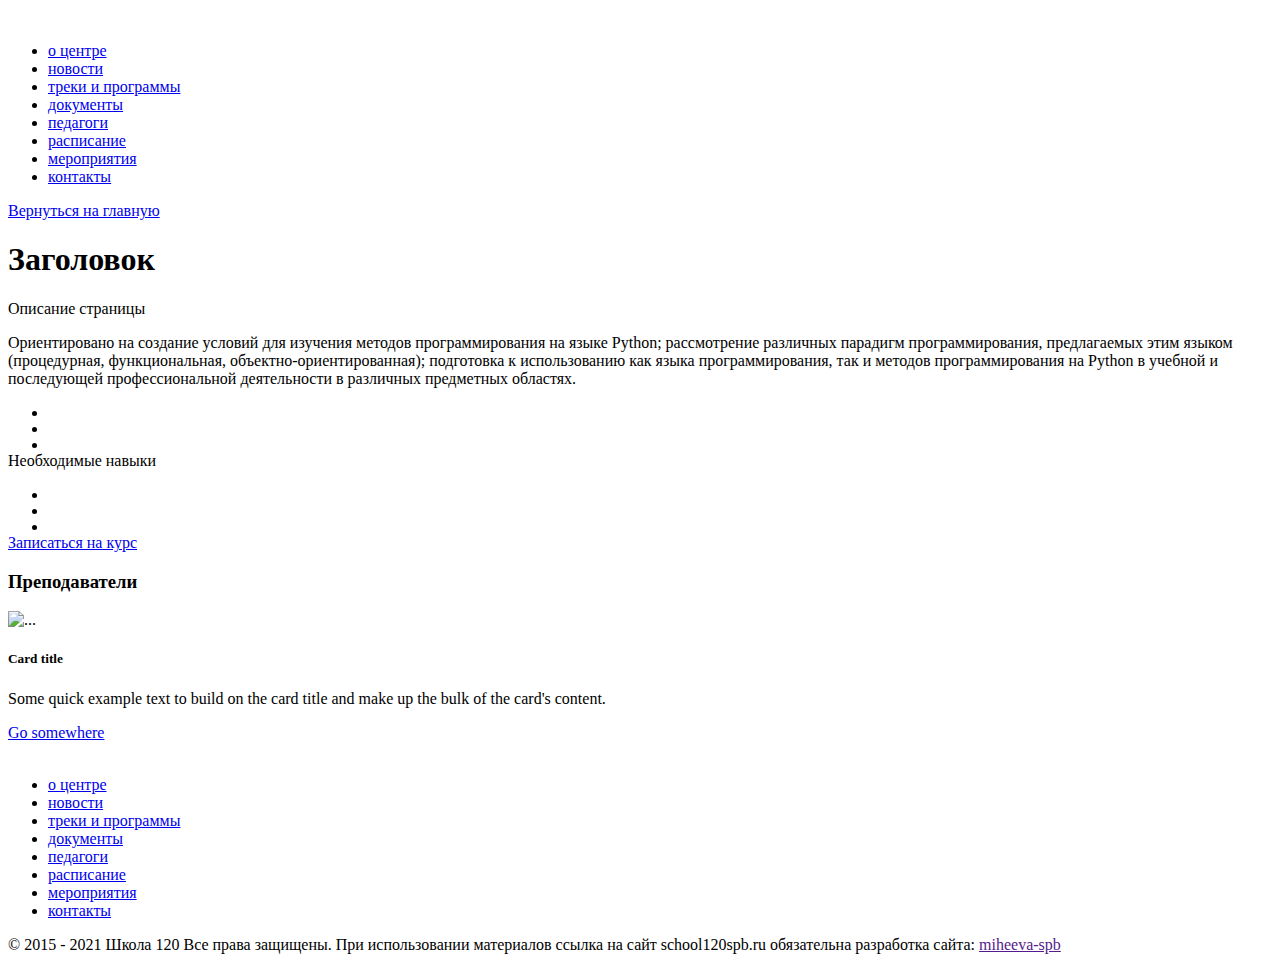
==== second.html @ eb3f451c "index layout" ====
<!doctype html>
<html lang="en">
<head>
    <meta charset="UTF-8">
    <meta name="viewport"
          content="width=device-width, user-scalable=no, initial-scale=1.0, maximum-scale=1.0, minimum-scale=1.0">
    <meta http-equiv="X-UA-Compatible" content="ie=edge">
    <title>Document</title>
    <link rel="stylesheet" href="css/main.css">
</head>
<body>
<header>
    <nav class="navbar navbar-light bg-light">
        <div class="container-fluid">
            <a class="navbar-brand">
                <img src="img/Group%2053.svg" alt="">
                <img src="img/Group%2052.svg" alt="">
            </a>
            <ul class="navbar-nav">
                <li class="nav-item">
                    <a class="nav-link" href="#">о центре</a>
                </li>
                <li class="nav-item">
                    <a class="nav-link" href="#">новости</a>
                </li>
                <li class="nav-item">
                    <a class="nav-link" href="#">треки и программы</a>
                </li>
                <li class="nav-item">
                    <a class="nav-link" href="#">документы</a>
                </li>
                <li class="nav-item">
                    <a class="nav-link" href="#">педагоги</a>
                </li>
                <li class="nav-item">
                    <a class="nav-link" href="#">расписание</a>
                </li>
                <li class="nav-item">
                    <a class="nav-link" href="#">мероприятия</a>
                </li>
                <li class="nav-item">
                    <a class="nav-link" href="#">контакты</a>
                </li>
            </ul>
        </div>
    </nav>
</header>
   <acide>
       <a href="#">Вернуться на главную</a>
   </acide>
    <main>
        <div class="container">
            <div class="row">
                <div class="col-12">
                    <h1>Заголовок</h1>
                    <p>Описание страницы</p>
                </div>
            </div>
            <div class="row">
                <div class="col-12">
                    <div class="text">
                        <p>
                            Ориентировано на создание условий для изучения методов программирования на языке Python; рассмотрение различных парадигм программирования, предлагаемых этим языком (процедурная, функциональная, объектно-ориентированная); подготовка к использованию как языка программирования, так и методов программирования на Python в учебной и последующей профессиональной деятельности в различных предметных областях.
                        </p>
                    </div>
                </div>
            </div>
            <div class="row">
                <div class="col-6">
                    <ul>
                        <li><i>
                            <p></p>
                            <span></span></i></li>
                        <li><i>
                            <p></p>
                            <span></span></i></li>
                        <li><i>
                            <p></p>
                            <span></span></i></li>
                    </ul>
                </div>
                <div class="col-6">
                    <p>Необходимые навыки</p>
                    <ul>
                        <li><i>
                            <p></p>
                            <span></span></i></li>
                        <li><i>
                            <p></p>
                            <span></span></i></li>
                        <li><i>
                            <p></p>
                            <span></span></i></li>
                    </ul>
                </div>
            </div>
            <div class="row">
                <a href="#">Записаться на курс</a>
            </div>
            <div class="row">
                <h3>Преподаватели</h3>
            </div>
            <div class="row">
                <div class="col-3">
                    <div class="card">
                        <img src="..." class="card-img-top" alt="...">
                        <div class="card-body">
                            <h5 class="card-title">Card title</h5>
                            <p class="card-text">Some quick example text to build on the card title and make up the bulk of the card's content.</p>
                            <a href="#" class="btn btn-primary">Go somewhere</a>
                        </div>
                    </div>
                </div>
            </div>
        </div>
    </main>
<footer>
    <nav class="navbar navbar-light bg-light">
        <div class="container-fluid">
            <a class="navbar-brand">
                <img src="img/Group%2053.svg" alt="">
                <img src="img/Group%2052.svg" alt="">
            </a>
            <ul class="navbar-nav">
                <li class="nav-item">
                    <a class="nav-link" href="#">о центре</a>
                </li>
                <li class="nav-item">
                    <a class="nav-link" href="#">новости</a>
                </li>
                <li class="nav-item">
                    <a class="nav-link" href="#">треки и программы</a>
                </li>
                <li class="nav-item">
                    <a class="nav-link" href="#">документы</a>
                </li>
                <li class="nav-item">
                    <a class="nav-link" href="#">педагоги</a>
                </li>
                <li class="nav-item">
                    <a class="nav-link" href="#">расписание</a>
                </li>
                <li class="nav-item">
                    <a class="nav-link" href="#">мероприятия</a>
                </li>
                <li class="nav-item">
                    <a class="nav-link" href="#">контакты</a>
                </li>
            </ul>
        </div>
    </nav>
    <div class="copyright">
        <span>
            © 2015 - 2021 Школа 120
        </span>
        <span>
            Все права защищены. При использовании материалов ссылка на сайт school120spb.ru обязательна
        </span>
        <span>разработка сайта: <a href="">miheeva-spb</a></span>
    </div>
</footer>
</body>
</html>
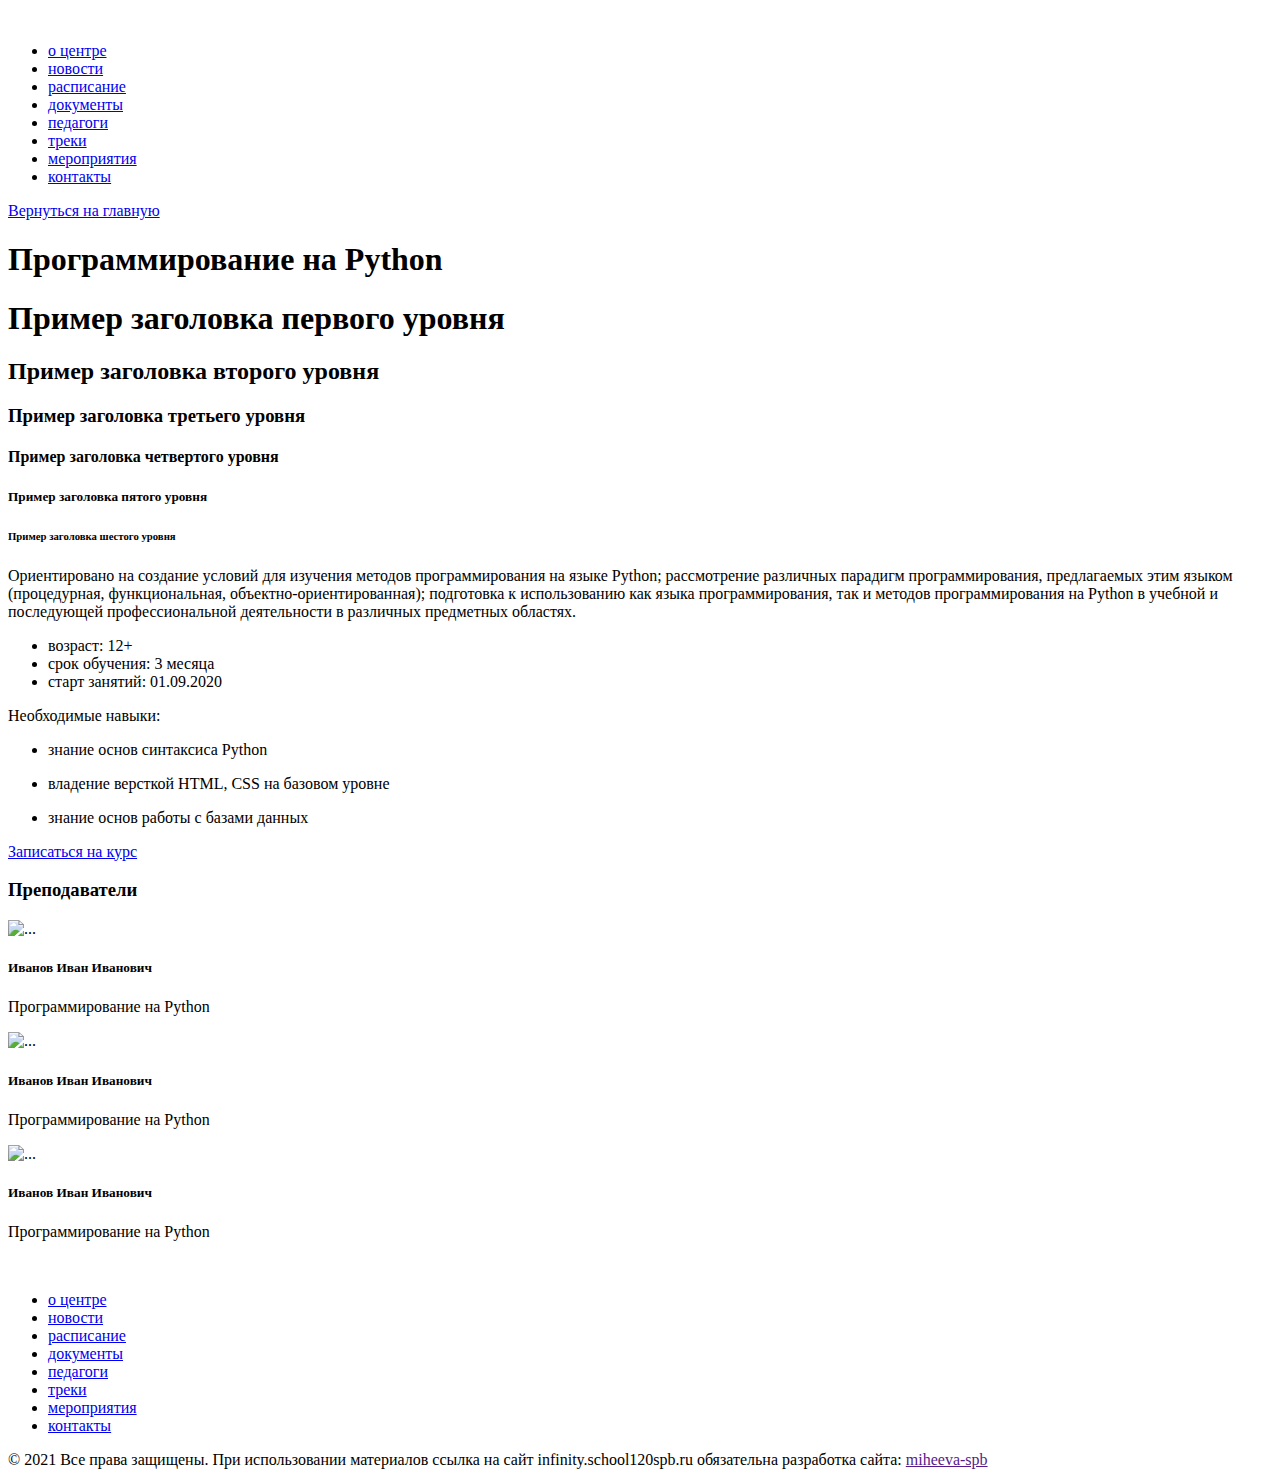
==== commit 344d1129: "all" ====
--- a/second.html
+++ b/second.html
@@ -9,12 +9,12 @@
     <link rel="stylesheet" href="css/main.css">
 </head>
 <body>
-<header>
-    <nav class="navbar navbar-light bg-light">
-        <div class="container-fluid">
+<header class="second-header">
+    <nav class="navbar navbar-light">
+        <div class="container main-menu">
             <a class="navbar-brand">
-                <img src="img/Group%2053.svg" alt="">
-                <img src="img/Group%2052.svg" alt="">
+                <img class="img-npo" src="img/Group%2053.svg" alt="">
+                <img class="img-120" src="img/Group%2052.svg" alt="">
             </a>
             <ul class="navbar-nav">
                 <li class="nav-item">
@@ -24,7 +24,7 @@
                     <a class="nav-link" href="#">новости</a>
                 </li>
                 <li class="nav-item">
-                    <a class="nav-link" href="#">треки и программы</a>
+                    <a class="nav-link" href="#">расписание</a>
                 </li>
                 <li class="nav-item">
                     <a class="nav-link" href="#">документы</a>
@@ -33,7 +33,7 @@
                     <a class="nav-link" href="#">педагоги</a>
                 </li>
                 <li class="nav-item">
-                    <a class="nav-link" href="#">расписание</a>
+                    <a class="nav-link" href="#">треки</a>
                 </li>
                 <li class="nav-item">
                     <a class="nav-link" href="#">мероприятия</a>
@@ -45,119 +45,161 @@
         </div>
     </nav>
 </header>
-   <acide>
-       <a href="#">Вернуться на главную</a>
-   </acide>
-    <main>
-        <div class="container">
-            <div class="row">
-                <div class="col-12">
-                    <h1>Заголовок</h1>
-                    <p>Описание страницы</p>
-                </div>
-            </div>
-            <div class="row">
-                <div class="col-12">
-                    <div class="text">
-                        <p>
-                            Ориентировано на создание условий для изучения методов программирования на языке Python; рассмотрение различных парадигм программирования, предлагаемых этим языком (процедурная, функциональная, объектно-ориентированная); подготовка к использованию как языка программирования, так и методов программирования на Python в учебной и последующей профессиональной деятельности в различных предметных областях.
-                        </p>
-                    </div>
-                </div>
-            </div>
-            <div class="row">
-                <div class="col-6">
-                    <ul>
-                        <li><i>
-                            <p></p>
-                            <span></span></i></li>
-                        <li><i>
-                            <p></p>
-                            <span></span></i></li>
-                        <li><i>
-                            <p></p>
-                            <span></span></i></li>
-                    </ul>
-                </div>
-                <div class="col-6">
-                    <p>Необходимые навыки</p>
-                    <ul>
-                        <li><i>
-                            <p></p>
-                            <span></span></i></li>
-                        <li><i>
-                            <p></p>
-                            <span></span></i></li>
-                        <li><i>
-                            <p></p>
-                            <span></span></i></li>
-                    </ul>
-                </div>
-            </div>
-            <div class="row">
-                <a href="#">Записаться на курс</a>
-            </div>
-            <div class="row">
-                <h3>Преподаватели</h3>
-            </div>
-            <div class="row">
-                <div class="col-3">
-                    <div class="card">
-                        <img src="..." class="card-img-top" alt="...">
-                        <div class="card-body">
-                            <h5 class="card-title">Card title</h5>
-                            <p class="card-text">Some quick example text to build on the card title and make up the bulk of the card's content.</p>
-                            <a href="#" class="btn btn-primary">Go somewhere</a>
+<main class="main-second">
+    <div class="container">
+        <div class="row reverse">
+            <acide class="acide col-xxl-3 col-xl-3 col-lg-3 col-md-12 col-sm-12 col-12">
+                <a class="link-return" href="#"><i class="icon arrow"></i>Вернуться на главную</a>
+            </acide>
+            <div class="main col-xxl-9 col-xl-9 col-lg-9 col-md-12 col-sm-12 col-12">
+                <div class="row">
+                    <div class="col-12">
+                        <h1>Программирование на Python</h1>
+<!--                        <p>Описание страницы</p>-->
+                    </div>
+                </div>
+                <div class="row">
+                    <div class="col-12">
+                        <div class="text">
+                            <h1>Пример заголовка первого уровня</h1>
+                            <h2>Пример заголовка второго уровня</h2>
+                            <h3>Пример заголовка третьего уровня</h3>
+                            <h4>Пример заголовка четвертого уровня</h4>
+                            <h5>Пример заголовка пятого уровня</h5>
+                            <h6>Пример заголовка шестого уровня</h6>
+                            <p>
+                                Ориентировано на создание условий для изучения методов программирования на языке Python; рассмотрение различных парадигм программирования, предлагаемых этим языком (процедурная, функциональная, объектно-ориентированная); подготовка к использованию как языка программирования, так и методов программирования на Python в учебной и последующей профессиональной деятельности в различных предметных областях.
+                            </p>
+                        </div>
+                    </div>
+                </div>
+                <div class="row">
+                    <div class="col-xxl-6 col-xl-6 col-lg-12 col-md-12 col-sm-12 col-12">
+                        <p></p>
+                        <ul class="course-info-list">
+                            <li class="course-info-list__item">
+                                <i class="course-info-list__icon age"></i>
+                                <span class="course-info-list__text">
+                                    возраст: 12+
+                                </span>
+                            </li>
+                            <li class="course-info-list__item">
+                                <i class="course-info-list__icon time"></i>
+                                <span class="course-info-list__text">
+                                    срок обучения: 3 месяца
+                                </span>
+                            </li>
+                            <li class="course-info-list__item">
+                                <i class="course-info-list__icon date"></i>
+                                <span class="course-info-list__text">
+                                    старт занятий: 01.09.2020
+                                </span>
+                            </li>
+                        </ul>
+                    </div>
+                    <div class="col-xxl-6 col-xl-6 col-lg-12 col-md-12 col-sm-12 col-12">
+                        <p class="course-info-list-header">Необходимые навыки:</p>
+                        <ul class="course-info-list skills">
+                            <li class="course-info-list__item">
+                                <p class="course-info-list__text">знание основ синтаксиса Python</p>
+                            </li>
+                            <li class="course-info-list__item">
+                                <p class="course-info-list__text">владение версткой HTML, CSS на базовом уровне</p>
+                            </li>
+                            <li class="course-info-list__item">
+                                <p class="course-info-list__text">знание основ работы с базами данных</p>
+                            </li>
+                        </ul>
+                    </div>
+                </div>
+                <div class="row">
+                    <a href="#" class="course-link">Записаться на курс</a>
+                </div>
+                <div class="row">
+                    <h3 class="mt-5 mb-5">Преподаватели</h3>
+                </div>
+                <div class="row">
+                    <div class="col-xxl-4 col-xl-4 col-lg-4 col-md-12 col-sm-12 col-12">
+                        <div class="card teacher">
+                            <img src="img/slide.jpg" class="card-img-top" alt="...">
+                            <div class="card-body">
+                                <h5 class="card-title">Иванов Иван Иванович</h5>
+                                <p class="card-text">Программирование на Python</p>
+                            </div>
+                        </div>
+                    </div>
+                    <div class="col-xxl-4 col-xl-4 col-lg-4 col-md-12 col-sm-12 col-12">
+                        <div class="card teacher">
+                            <img src="img/slide.jpg" class="card-img-top" alt="...">
+                            <div class="card-body">
+                                <h5 class="card-title">Иванов Иван Иванович</h5>
+                                <p class="card-text">Программирование на Python</p>
+                            </div>
+                        </div>
+                    </div>
+                    <div class="col-xxl-4 col-xl-4 col-lg-4 col-md-12 col-sm-12 col-12">
+                        <div class="card teacher">
+                            <img src="img/slide.jpg" class="card-img-top" alt="...">
+                            <div class="card-body">
+                                <h5 class="card-title">Иванов Иван Иванович</h5>
+                                <p class="card-text">Программирование на Python</p>
+                            </div>
                         </div>
                     </div>
                 </div>
             </div>
         </div>
-    </main>
+    </div>
+</main>
 <footer>
-    <nav class="navbar navbar-light bg-light">
-        <div class="container-fluid">
-            <a class="navbar-brand">
-                <img src="img/Group%2053.svg" alt="">
-                <img src="img/Group%2052.svg" alt="">
-            </a>
-            <ul class="navbar-nav">
-                <li class="nav-item">
-                    <a class="nav-link" href="#">о центре</a>
-                </li>
-                <li class="nav-item">
-                    <a class="nav-link" href="#">новости</a>
-                </li>
-                <li class="nav-item">
-                    <a class="nav-link" href="#">треки и программы</a>
-                </li>
-                <li class="nav-item">
-                    <a class="nav-link" href="#">документы</a>
-                </li>
-                <li class="nav-item">
-                    <a class="nav-link" href="#">педагоги</a>
-                </li>
-                <li class="nav-item">
-                    <a class="nav-link" href="#">расписание</a>
-                </li>
-                <li class="nav-item">
-                    <a class="nav-link" href="#">мероприятия</a>
-                </li>
-                <li class="nav-item">
-                    <a class="nav-link" href="#">контакты</a>
-                </li>
-            </ul>
+    <div class="container">
+        <nav class="navbar navbar-light">
+            <div class="container main-menu">
+                <a class="navbar-brand">
+                    <img class="img-npo" src="img/npo-bw.svg" alt="">
+                    <img class="img-120" src="img/120-bw.svg" alt="">
+                </a>
+                <ul class="navbar-nav">
+                    <li class="nav-item">
+                        <a class="nav-link" href="#">о центре</a>
+                    </li>
+                    <li class="nav-item">
+                        <a class="nav-link" href="#">новости</a>
+                    </li>
+                    <li class="nav-item">
+                        <a class="nav-link" href="#">расписание</a>
+                    </li>
+                    <li class="nav-item">
+                        <a class="nav-link" href="#">документы</a>
+                    </li>
+                    <li class="nav-item">
+                        <a class="nav-link" href="#">педагоги</a>
+                    </li>
+                    <li class="nav-item">
+                        <a class="nav-link" href="#">треки</a>
+                    </li>
+                    <li class="nav-item">
+                        <a class="nav-link" href="#">мероприятия</a>
+                    </li>
+                    <li class="nav-item">
+                        <a class="nav-link" href="#">контакты</a>
+                    </li>
+                </ul>
+            </div>
+        </nav>
+        <div class="copyright">
+        <span class="years">
+            © 2021
+        </span>
+            <span class="copyright__text">
+            Все права защищены. При использовании материалов ссылка на сайт infinity.school120spb.ru обязательна
+        </span>
+            <span class="dev">
+            разработка сайта: <a href="">miheeva-spb</a>
+        </span>
         </div>
-    </nav>
-    <div class="copyright">
-        <span>
-            © 2015 - 2021 Школа 120
-        </span>
-        <span>
-            Все права защищены. При использовании материалов ссылка на сайт school120spb.ru обязательна
-        </span>
-        <span>разработка сайта: <a href="">miheeva-spb</a></span>
     </div>
+
 </footer>
 </body>
 </html>
